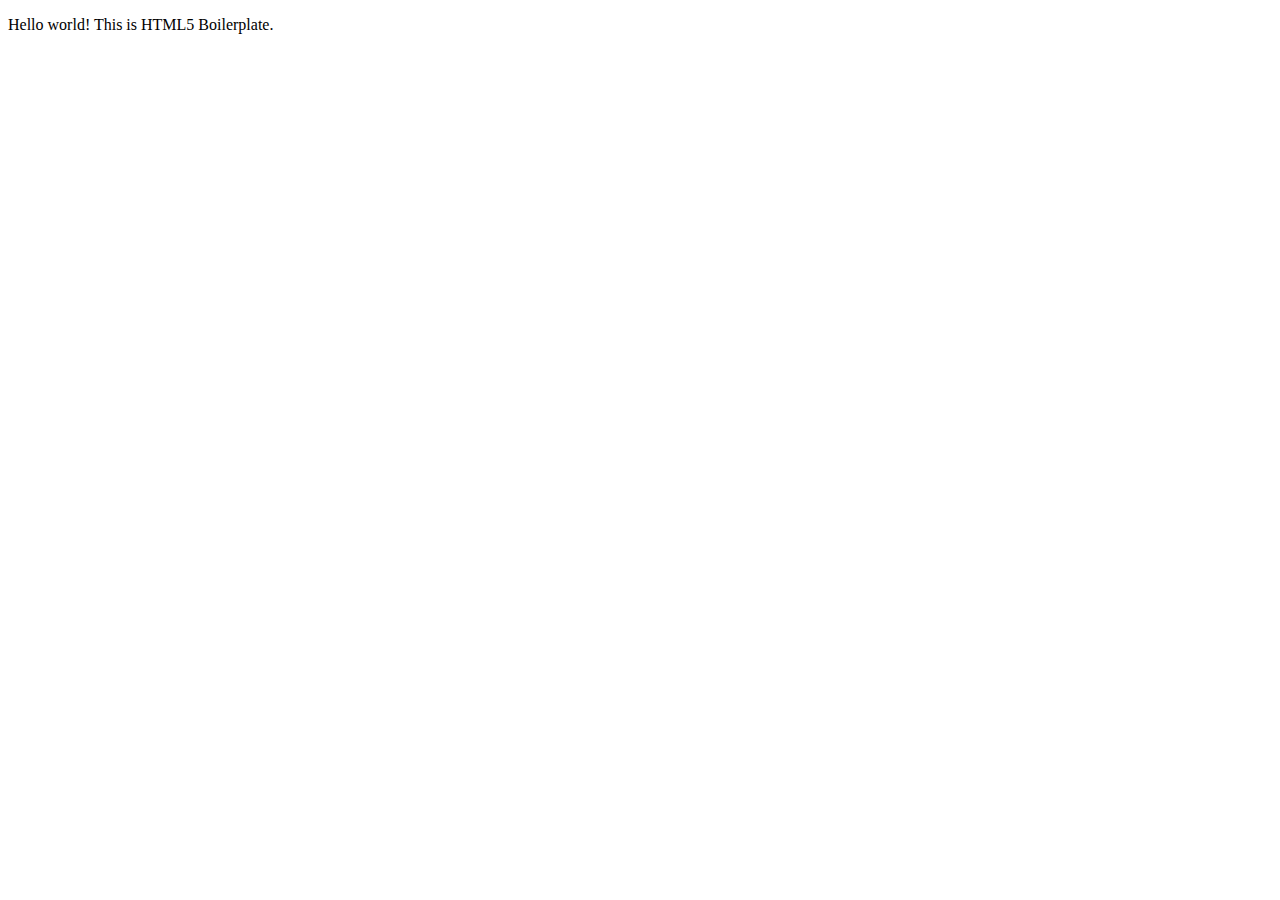
==== static/index.html @ d120f9e5 "Removed the fluff from boilerplate (basically everything)." ====
<!DOCTYPE html>
<html>
    <head>
        <meta charset="utf-8">
        <title></title>
        <meta name="description" content="">
        <meta name="viewport" content="width=device-width, initial-scale=1">

        <link rel="stylesheet" href="css/normalize.css">
        <link rel="stylesheet" href="css/main.css">
    </head>
    <body>
        <!-- Add your site or application content here -->
        <p>Hello world! This is HTML5 Boilerplate.</p>

        <script src="//ajax.googleapis.com/ajax/libs/jquery/1.10.2/jquery.min.js"></script>
        <script>window.jQuery || document.write('<script src="js/vendor/jquery-1.10.2.min.js"><\/script>')</script>
        <script src="js/plugins.js"></script>
        <script src="js/main.js"></script>
    </body>
</html>
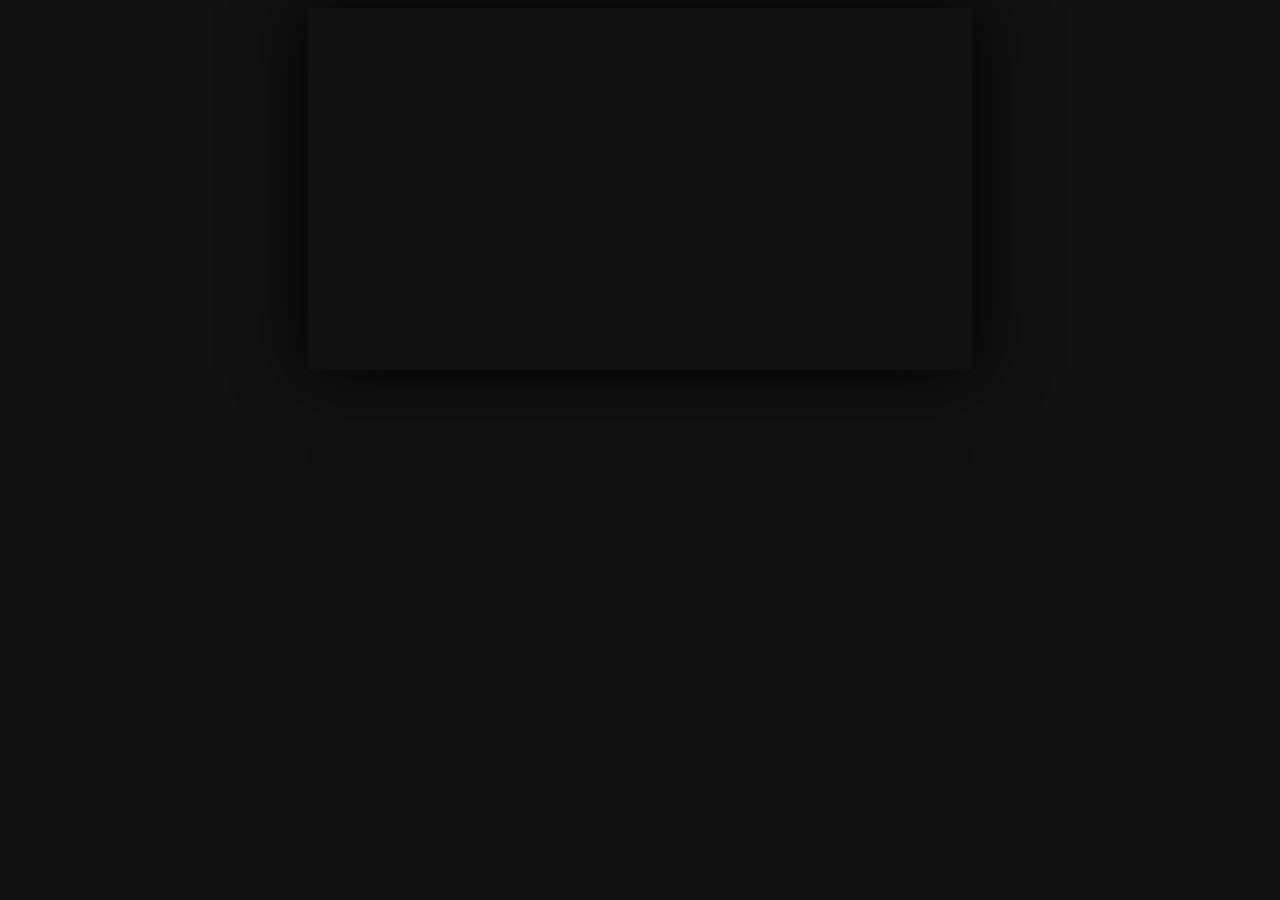
==== commit c2761c71: "More progress, starting to look like a quiz." ====
--- a/static/index.html
+++ b/static/index.html
@@ -1,21 +1,20 @@
 <!DOCTYPE html>
 <html>
-    <head>
-        <meta charset="utf-8">
-        <title></title>
-        <meta name="description" content="">
-        <meta name="viewport" content="width=device-width, initial-scale=1">
+  <head>
+    <meta charset="utf-8">
+    <title></title>
+    <meta name="description" content="">
+    <meta name="viewport" content="width=device-width, initial-scale=1">
 
-        <link rel="stylesheet" href="css/normalize.css">
-        <link rel="stylesheet" href="css/main.css">
-    </head>
-    <body>
-        <!-- Add your site or application content here -->
-        <p>Hello world! This is HTML5 Boilerplate.</p>
+    <link rel="stylesheet" href="css/normalize.css">
+    <link rel="stylesheet" href="css/theme.css">
+    <link rel="stylesheet" href="css/main.css">
+  </head>
+  <body>
+    <div class="keeper" id="questions"></div>
 
-        <script src="//ajax.googleapis.com/ajax/libs/jquery/1.10.2/jquery.min.js"></script>
-        <script>window.jQuery || document.write('<script src="js/vendor/jquery-1.10.2.min.js"><\/script>')</script>
-        <script src="js/plugins.js"></script>
-        <script src="js/main.js"></script>
-    </body>
+    <script src="js/vendor/jquery-2.1.1.min.js"></script>
+    <script src="js/vendor/underscore-min.js"></script>
+    <script src="js/main.js"></script>
+  </body>
 </html>
--- a/static/css/main.css
+++ b/static/css/main.css
@@ -0,0 +1,98 @@
+body {
+  background: #111;
+  color: #CCC;
+}
+
+.keeper {
+  width: 616px; /* 664 - 48 */
+  height: 314px; /* 362 - 48 */
+
+  background: url('../img/quiz/keeper.png');
+  box-shadow: 0 0 64px #000;
+
+  margin: 0 auto;
+  padding: 24px;
+
+  text-align: center;
+  font-size: 12px;
+}
+
+.question {
+  margin: 0 auto;
+}
+
+.question > * {
+  display: inline-block;
+  vertical-align: middle;
+}
+
+.option {
+  border-style: solid;
+  border-width: 1px;
+  border-color: #666 #444 #444 #666;
+  border-radius: 5px;
+
+  box-shadow: 1px 1px 3px 1px #000;
+
+  margin: 6px;
+  text-align: center;
+
+  cursor: pointer;
+}
+
+.option.icon {
+  width: 85px;
+  height: 64px;
+
+  font-size: 48px;
+  line-height: 64px;
+
+  background-size: 100% auto;
+  background-position: 50% 50%;
+}
+
+.option.text {
+  padding: 4px 8px;
+}
+
+.option:hover {
+  border-color: #999 #777 #777 #999;
+}
+
+.correct {
+  background-color: #040;
+  border-color: #180 #160 #160 #180;
+}
+
+.correct:before {
+  content: '✔';
+  color: #0A0;
+  text-shadow: 1px 0px 0px #060;
+}
+
+.correct.text:before {
+  padding-right: 6px;
+}
+
+.incorrect {
+  background-color: #400;
+  border-color: #810 #610 #610 #810;
+}
+
+.incorrect:before {
+  content: '✗';
+  color: #A00;
+  text-shadow: 1px 0px 0px #600;
+}
+
+.incorrect.text:before {
+  padding-right: 6px;
+}
+
+.explanation {
+  border-top: 1px solid #444;
+  display: none;
+
+  margin: 12px;
+  padding: 12px;
+}
